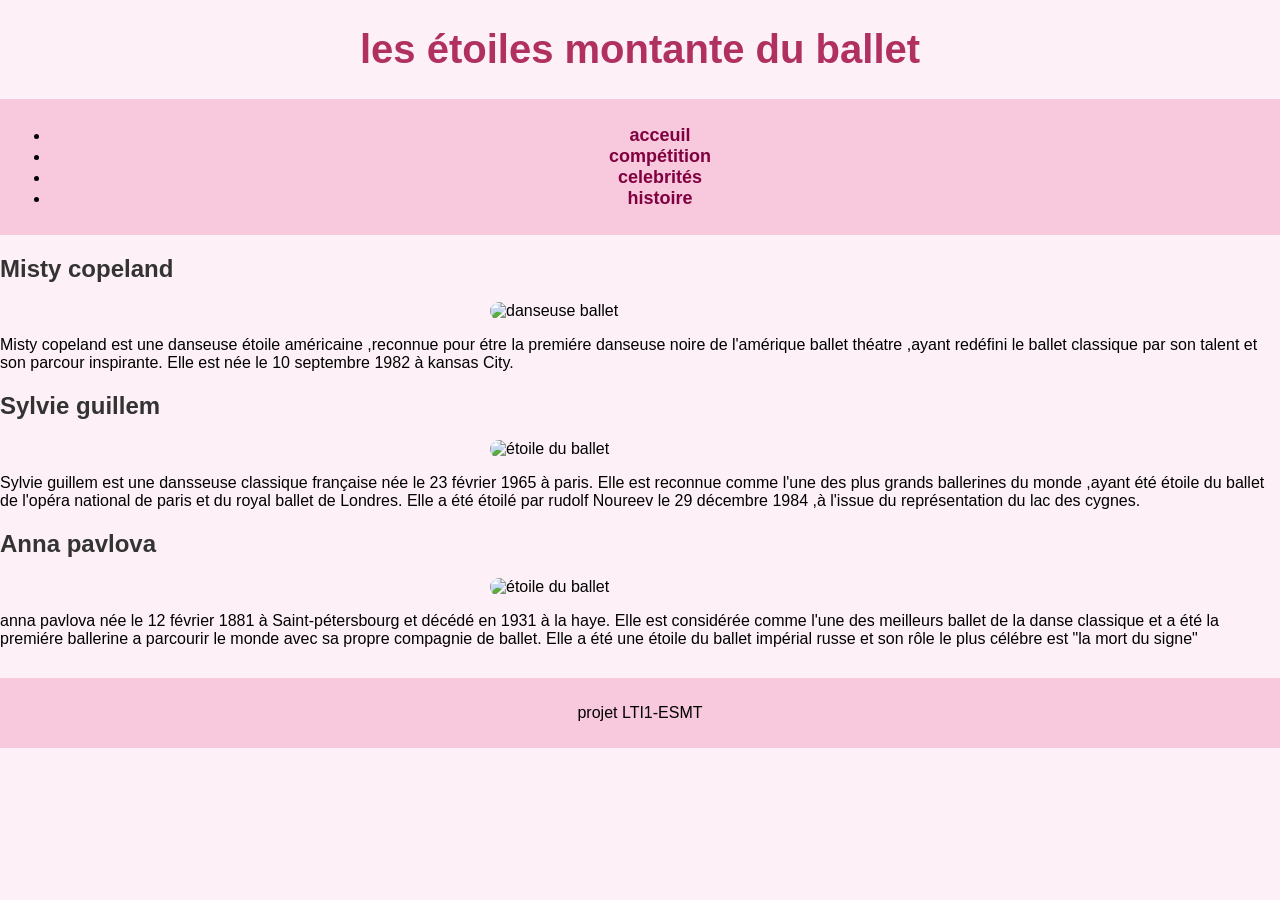
==== celebrites.html @ f2e2e8f6 "Add files via upload" ====
<!DOCTYPE html>
<html lang="fr">
<head>
    <meta charset="UTF-8">
    <meta name="viewport" content="width=device-width, initial-scale=1.0">
    <title>les étoiles montants du ballet</title>
    <link rel="stylesheet" href="style.css">
</head>
<body>
    <header>
        <h1>les étoiles montante du ballet</h1> 
   <nav>
    <ul>
        <li><a href="index.html"> acceuil</a></li>
        <li><a href="competition.html">compétition</a></li>
        <li><a href="celebrites.html">celebrités</a></li>
        <li><a href="histoire.html">histoire</a></li>
    </ul>
   </nav>
    </header>
    <main>
        <section>
            <h2>Misty copeland</h2>
            <img src="image/dansseuse.jpeg" alt="danseuse ballet">
            <p>Misty copeland est une danseuse étoile américaine ,reconnue pour étre la premiére danseuse noire de l'amérique ballet théatre ,ayant redéfini le ballet classique par son talent et son parcour inspirante.
                Elle est née le 10 septembre 1982 à kansas  City.</p>
                <h2>Sylvie guillem</h2>
                <img src="image/dansseuse2.jpeg" alt="étoile du ballet">
                <p>Sylvie guillem est une dansseuse classique française née le 23 février 1965 à paris.
                    Elle est reconnue comme l'une des plus grands ballerines du monde ,ayant été étoile du ballet de l'opéra national de paris et du royal ballet de Londres.
                    Elle a été étoilé par rudolf Noureev le 29 décembre 1984 ,à l'issue du représentation du lac des cygnes.

                </p>
                    
                    <h2>Anna pavlova</h2>
                <img src="image/dansseuse3.jpeg" alt="étoile du ballet">
                <p>anna pavlova née le 12 février 1881 à Saint-pétersbourg et décédé en 1931 à la haye. 
                    Elle est considérée comme l'une des meilleurs ballet de la danse classique et a été la premiére ballerine a parcourir le monde avec sa propre compagnie de ballet.
                    Elle a été une étoile du ballet impérial russe et son rôle le plus célébre est "la mort du signe"
                </p>

        </section>
    </main>
    <footer><p>projet LTI1-ESMT</p></footer>
</body>
</html>
---- style.css ----
/*Style général de la page*/
body{
    font-family: Arial, Helvetica, sans-serif;
    background-color: #fdf0f6;
    margin: 0;
    padding: 0;
}
/*titre principale*/
h1{
    text-align: center;
    color: #b03060;
    font-size: 40px;
}
/*sous-titres*/
h2{
    color: #d63384;
    line-height: 1,6;
    color: #333;
}
/*Menu de navigation*/
nav{
    background-color: #f8c8dc;
    padding: 10px;
    text-align: center;
}
/*lien menu*/
nav a {
    text-decoration: none;
    color: #800040;
    font-weight: bold;
    margin: 15px;
    font-size: 18px;
}
/*effet quand on passe la souris*/
nav a:hover {
    color: white;
    background-color: #d63384;
    padding: 5px 10px;
    border-radius: 5px;
}
/*images*/
img{
    display: block;
    margin: auto;
    width: 300px;
    border-radius: 10px;
}
/*vidéo*/
iframe{
    display: block;
    margin: 20px auto;
    border-radius: 10px;
}
/*pied de page*/
footer{
    background-color: #f8c8dc;
    text-align: center;
    padding: 10px;
    margin-top: 30px;
}
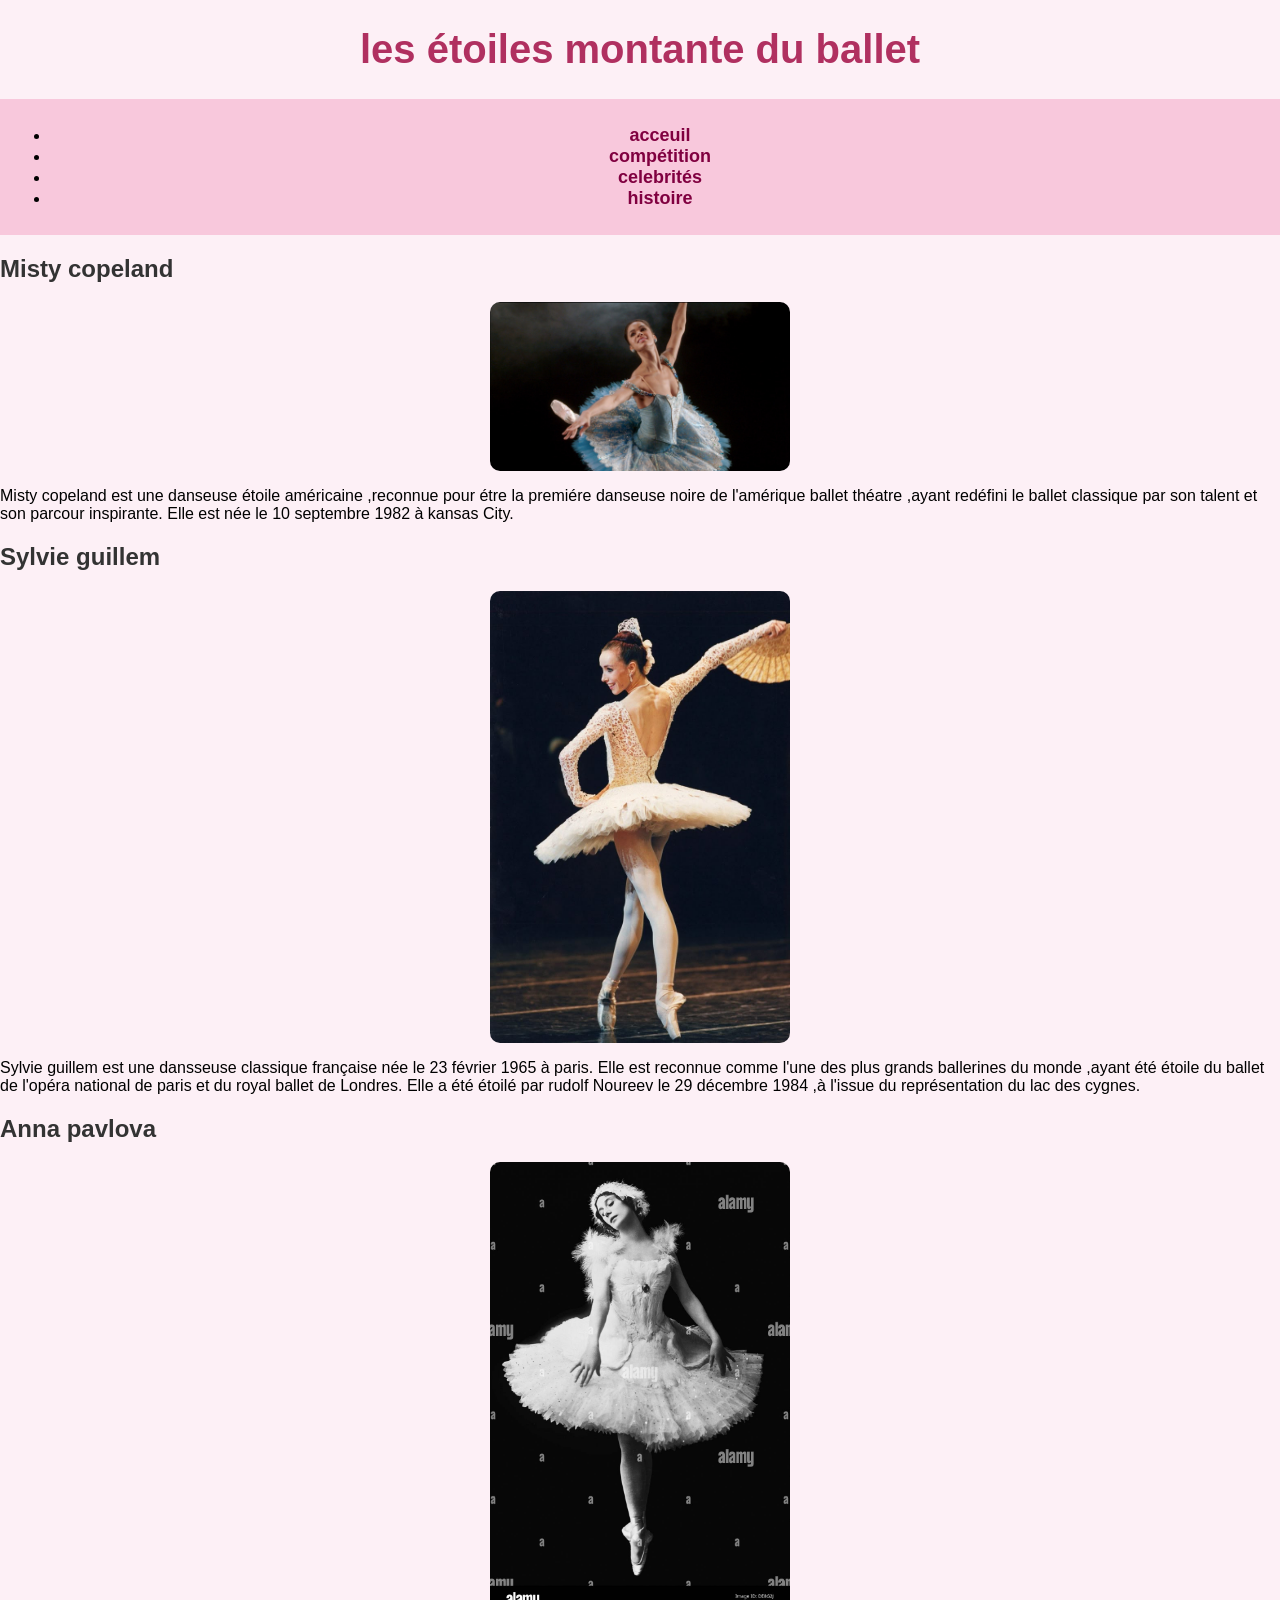
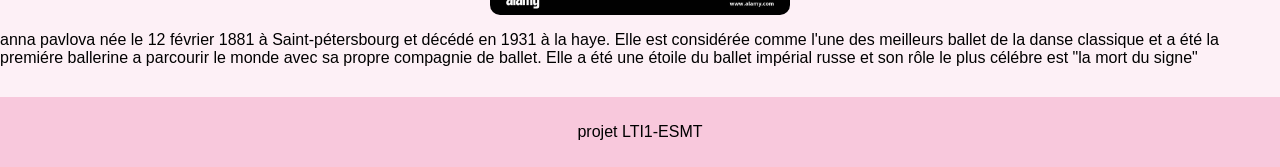
==== commit cf8dafb3: "Update celebrites.html" ====
--- a/celebrites.html
+++ b/celebrites.html
@@ -21,11 +21,11 @@
     <main>
         <section>
             <h2>Misty copeland</h2>
-            <img src="image/dansseuse.jpeg" alt="danseuse ballet">
+            <img src="dansseuse.jpeg" alt="danseuse ballet">
             <p>Misty copeland est une danseuse étoile américaine ,reconnue pour étre la premiére danseuse noire de l'amérique ballet théatre ,ayant redéfini le ballet classique par son talent et son parcour inspirante.
                 Elle est née le 10 septembre 1982 à kansas  City.</p>
                 <h2>Sylvie guillem</h2>
-                <img src="image/dansseuse2.jpeg" alt="étoile du ballet">
+                <img src=" dansseuse2.jpeg" alt="étoile du ballet">
                 <p>Sylvie guillem est une dansseuse classique française née le 23 février 1965 à paris.
                     Elle est reconnue comme l'une des plus grands ballerines du monde ,ayant été étoile du ballet de l'opéra national de paris et du royal ballet de Londres.
                     Elle a été étoilé par rudolf Noureev le 29 décembre 1984 ,à l'issue du représentation du lac des cygnes.
@@ -33,7 +33,7 @@
                 </p>
                     
                     <h2>Anna pavlova</h2>
-                <img src="image/dansseuse3.jpeg" alt="étoile du ballet">
+                <img src="dansseuse3.jpeg" alt="étoile du ballet">
                 <p>anna pavlova née le 12 février 1881 à Saint-pétersbourg et décédé en 1931 à la haye. 
                     Elle est considérée comme l'une des meilleurs ballet de la danse classique et a été la premiére ballerine a parcourir le monde avec sa propre compagnie de ballet.
                     Elle a été une étoile du ballet impérial russe et son rôle le plus célébre est "la mort du signe"
@@ -43,4 +43,5 @@
     </main>
     <footer><p>projet LTI1-ESMT</p></footer>
 </body>
-</html>+
+</html>
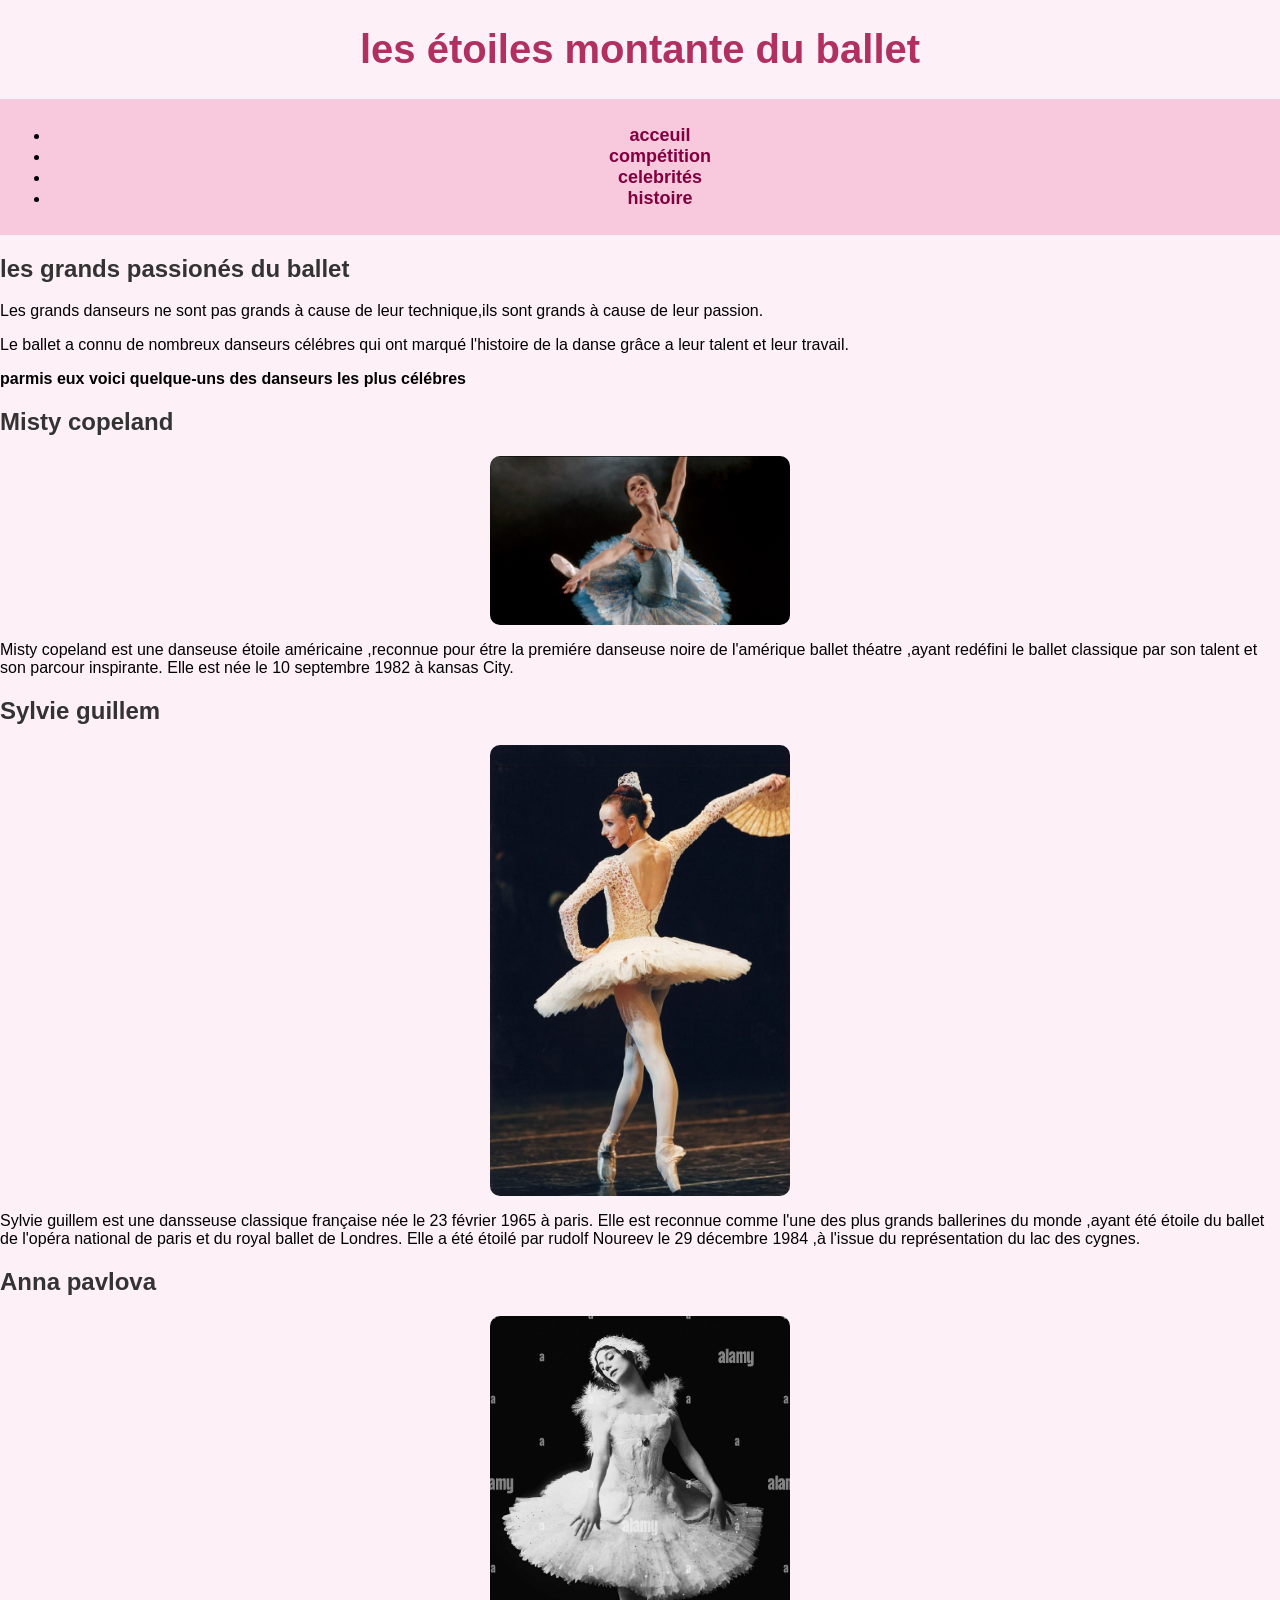
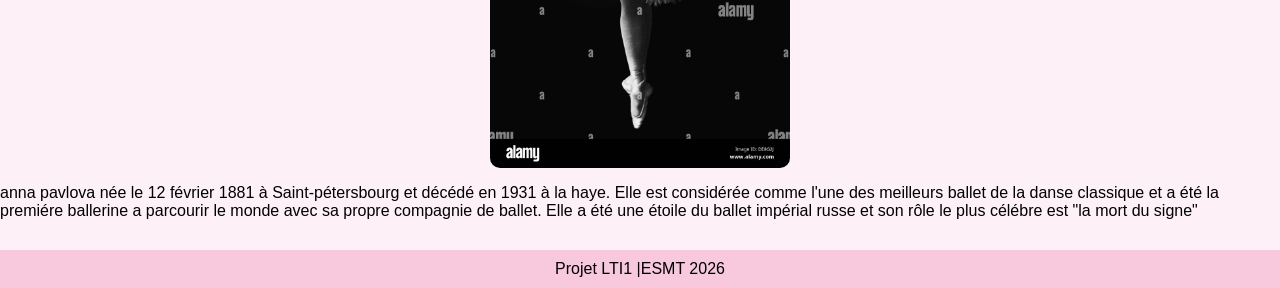
==== commit 6189ef13: "Update celebrites.html" ====
--- a/celebrites.html
+++ b/celebrites.html
@@ -12,36 +12,49 @@
    <nav>
     <ul>
         <li><a href="index.html"> acceuil</a></li>
-        <li><a href="competition.html">compétition</a></li>
-        <li><a href="celebrites.html">celebrités</a></li>
+        <li><a href="celebrites.html">compétition</a></li>
+        <li><a href="competitions.html">celebrités</a></li>
         <li><a href="histoire.html">histoire</a></li>
     </ul>
    </nav>
     </header>
     <main>
         <section>
-            <h2>Misty copeland</h2>
+            <h2>les grands passionés du ballet</h2>
+            <p>Les grands danseurs ne sont pas grands à cause de leur technique,ils sont grands à cause de leur passion.</p>
+        
+            <p>Le ballet a connu de nombreux danseurs célébres qui ont marqué l'histoire de la danse grâce a leur talent et leur travail.</p>
+            <p><strong>parmis eux voici quelque-uns des danseurs les plus célébres</strong></p>
+            <div class="image">
+                <div class="celebrites">
+                <h2>Misty copeland</h2>
             <img src="dansseuse.jpeg" alt="danseuse ballet">
             <p>Misty copeland est une danseuse étoile américaine ,reconnue pour étre la premiére danseuse noire de l'amérique ballet théatre ,ayant redéfini le ballet classique par son talent et son parcour inspirante.
-                Elle est née le 10 septembre 1982 à kansas  City.</p>
+             Elle est née le 10 septembre 1982 à kansas  City.</p>
+
+            </div>
+                <div class="celebrites">
                 <h2>Sylvie guillem</h2>
-                <img src=" dansseuse2.jpeg" alt="étoile du ballet">
+                <img src="dansseuse2.jpeg" alt="étoile du ballet">
                 <p>Sylvie guillem est une dansseuse classique française née le 23 février 1965 à paris.
-                    Elle est reconnue comme l'une des plus grands ballerines du monde ,ayant été étoile du ballet de l'opéra national de paris et du royal ballet de Londres.
-                    Elle a été étoilé par rudolf Noureev le 29 décembre 1984 ,à l'issue du représentation du lac des cygnes.
-
-                </p>
-                    
-                    <h2>Anna pavlova</h2>
+              Elle est reconnue comme l'une des plus grands ballerines du monde ,ayant été étoile du ballet de l'opéra national de paris et du royal ballet de Londres.
+              Elle a été étoilé par rudolf Noureev le 29 décembre 1984 ,à l'issue du représentation du lac des cygnes.</p>
+            </div>
+                <div class="celebrites">
+                  <h2>Anna pavlova</h2>
                 <img src="dansseuse3.jpeg" alt="étoile du ballet">
                 <p>anna pavlova née le 12 février 1881 à Saint-pétersbourg et décédé en 1931 à la haye. 
-                    Elle est considérée comme l'une des meilleurs ballet de la danse classique et a été la premiére ballerine a parcourir le monde avec sa propre compagnie de ballet.
-                    Elle a été une étoile du ballet impérial russe et son rôle le plus célébre est "la mort du signe"
-                </p>
-
+             Elle est considérée comme l'une des meilleurs ballet de la danse classique et a été la premiére ballerine a parcourir le monde avec sa propre compagnie de ballet.
+              Elle a été une étoile du ballet impérial russe et son rôle le plus célébre est "la mort du signe"  </p>
+                 
+            </div>
+            </div>
+            
         </section>
     </main>
-    <footer><p>projet LTI1-ESMT</p></footer>
+    <footer class="footer-site">
+    Projet LTI1 |ESMT 2026
+</footer>
 </body>
+</html>
 
-</html>
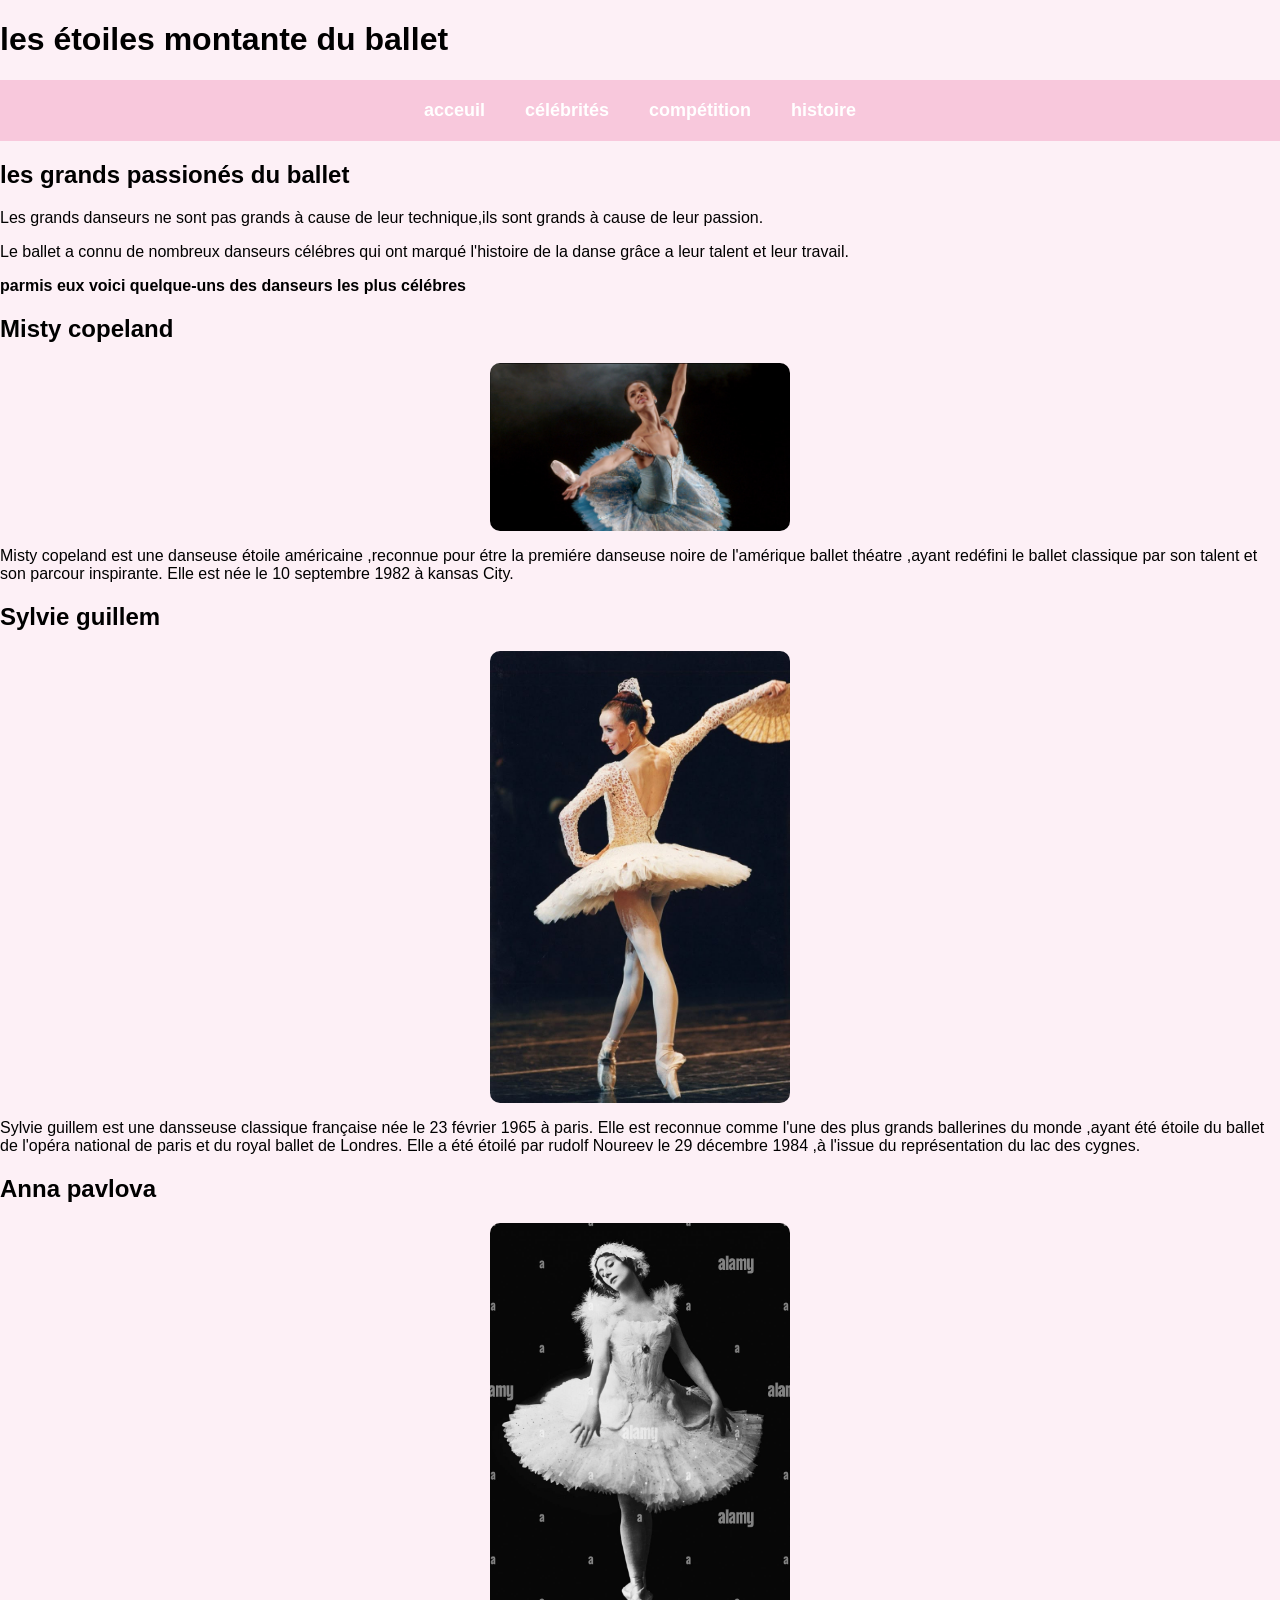
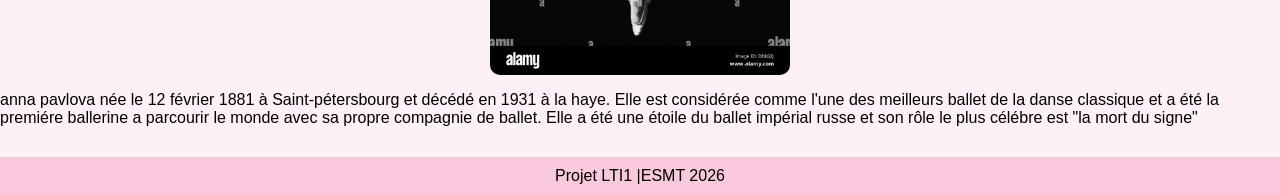
==== commit 1215a724: "Update celebrites.html" ====
--- a/celebrites.html
+++ b/celebrites.html
@@ -12,8 +12,8 @@
    <nav>
     <ul>
         <li><a href="index.html"> acceuil</a></li>
-        <li><a href="celebrites.html">compétition</a></li>
-        <li><a href="competitions.html">celebrités</a></li>
+        <li><a href="celebrites.html">célébrités</a></li>
+        <li><a href="competitions.html">compétition</a></li>
         <li><a href="histoire.html">histoire</a></li>
     </ul>
    </nav>
--- a/style.css
+++ b/style.css
@@ -1,60 +1,91 @@
-/*Style général de la page*/
+
 body{
-    font-family: Arial, Helvetica, sans-serif;
-    background-color: #fdf0f6;
-    margin: 0;
-    padding: 0;
+font-family: Arial, "Helvetica Neue", Helvetica, sans-serif;
+background-color: #fdf0f6;
+margin: 0px;
+padding: 0px;
 }
-/*titre principale*/
-h1{
+
+/* MENU */
+
+nav ul{
+list-style:none;
+display:flex;
+justify-content:center;
+margin:0;
+padding:20px;
+background:#f8c8dc;
+}
+
+nav ul li{
+margin:0 20px;
+}
+
+nav ul li a{
+color:white;
+text-decoration:none;
+font-size:18px;
+font-weight:bold;
+}
+
+nav ul li a:hover{
+color:#ffda79;
+}
+    
+.hero{
+    position: relative;
+}
+
+.hero img {
+    width: 100%;
+    height: 100vh;
+    object-fit: cover;
+    margin: 0px;
+    padding: 0px;
+}
+
+.hero-texte {
+    position: absolute;
+    top: 50%;
+    left: 50%;
+    transform: translate(-50%, -50%);
     text-align: center;
-    color: #b03060;
-    font-size: 40px;
+    color: white;
 }
-/*sous-titres*/
-h2{
-    color: #d63384;
-    line-height: 1,6;
-    color: #333;
+
+.hero-texte h1 {
+    font-size: 60px;
+    font-weight: bold;
+    text-transform: uppercase;
+      letter-spacing: 3px;
+    text-shadow: 2px 2px 10px rgba(0,0,0,0.7);
 }
-/*Menu de navigation*/
-nav{
-    background-color: #f8c8dc;
-    padding: 10px;
-    text-align: center;
+
+.hero-texte p {
+    font-size: 24px;
+    margin-top: 10px;
+    text-shadow: 2px 2px 8px rgba(0,0,0,0.7);
 }
-/*lien menu*/
-nav a {
-    text-decoration: none;
-    color: #800040;
-    font-weight: bold;
-    margin: 15px;
-    font-size: 18px;
-}
-/*effet quand on passe la souris*/
-nav a:hover {
-    color: white;
-    background-color: #d63384;
-    padding: 5px 10px;
-    border-radius: 5px;
-}
-/*images*/
+
+
 img{
     display: block;
     margin: auto;
     width: 300px;
     border-radius: 10px;
 }
-/*vidéo*/
 iframe{
     display: block;
-    margin: 20px auto;
+    margin: auto;
     border-radius: 10px;
+
 }
-/*pied de page*/
 footer{
     background-color: #f8c8dc;
     text-align: center;
     padding: 10px;
     margin-top: 30px;
-}+}
+
+
+
